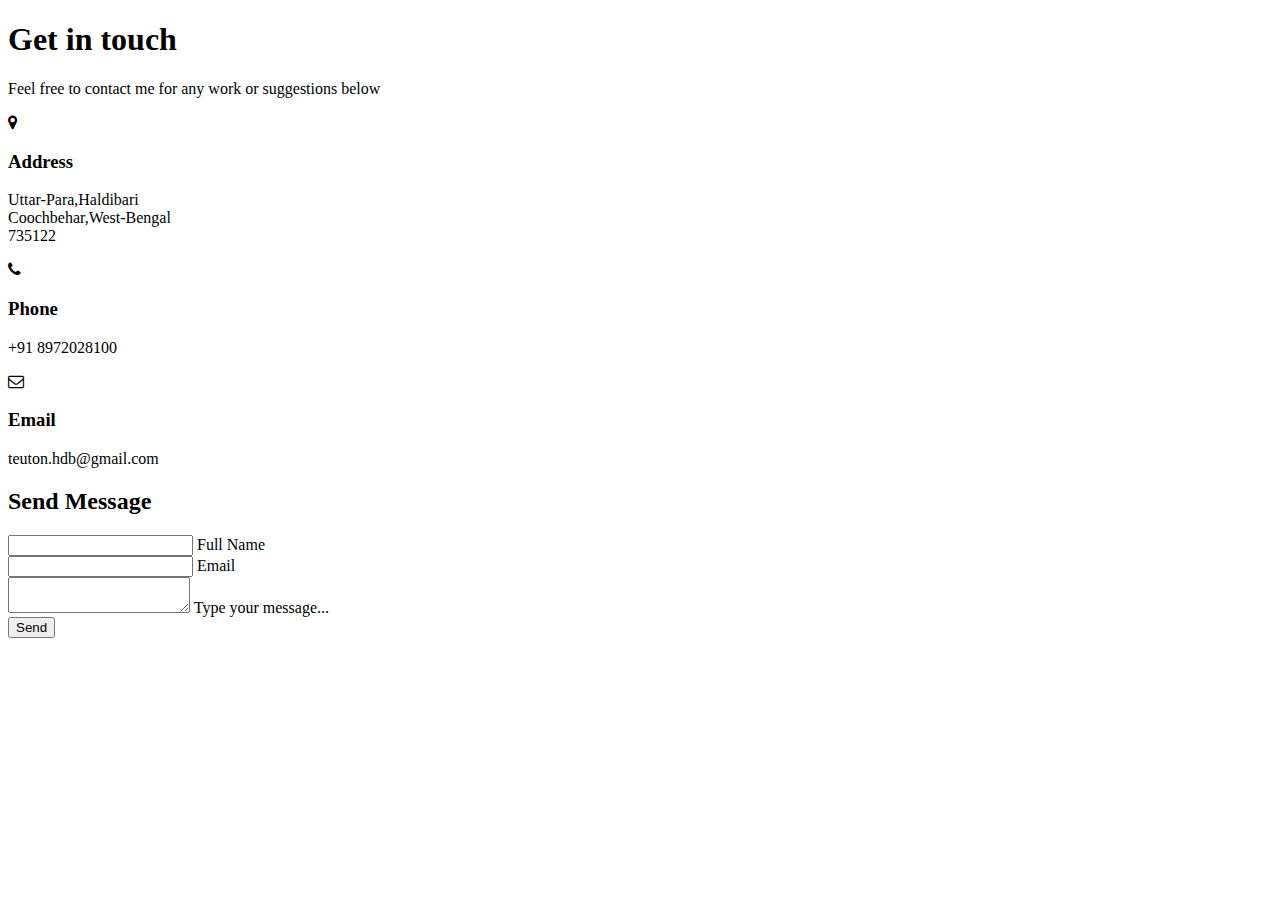
==== Contact/getintouch.html @ ddd5873f "Add Get-in-touch page" ====
<!DOCTYPE html>
<html lang="en">
<head>
    <meta charset="UTF-8">
    <meta http-equiv="X-UA-Compatible" content="IE=edge">
    <meta name="viewport" content="width=device-width, initial-scale=1.0">
    <link rel="stylesheet" href="https://cdnjs.cloudflare.com/ajax/libs/font-awesome/4.7.0/css/font-awesome.min.css">
    <link rel="stylesheet" href="getintouch.css">
    <title>Contact</title>
</head>
<body>
    <section class="contact">
        <div class="content">
            <h1>Get in touch</h1>
            <p>Feel free to contact me for any work or suggestions below</p>
        </div>
        <div class="container">
            <div class="contactInfo">
                <div class="box">
                    <div class="icon"><i class="fa fa-map-marker" aria-hidden="true"></i></div>
                    <div class="text">
                        <h3>Address</h3>
                        <p>Uttar-Para,Haldibari <br>Coochbehar,West-Bengal <br>735122 </p>
                    </div>
                </div>
                <div class="box">
                    <div class="icon"><i class="fa fa-phone" aria-hidden="true"></i></div>
                    <div class="text">
                        <h3>Phone</h3>
                        <p>+91 8972028100</p>
                    </div>
                </div>
                <div class="box">
                    <div class="icon"><i class="fa fa-envelope-o" aria-hidden="true"></i></div>
                    <div class="text">
                        <h3>Email</h3>
                        <p>teuton.hdb@gmail.com</p>
                    </div>
                </div>
            </div>
            <div class="contactForm">
                <form>
                    <h2>Send Message</h2>
                    <div class="inputBox">
                        <input type="text" name="" required="required">
                        <span>Full Name</span>
                    </div>
                    <div class="inputBox">
                        <input type="text" name="" required="required">
                        <span>Email</span>
                    </div>
                    <div class="inputBox">
                        <textarea required="required"></textarea>
                        <span>Type your message...</span>
                    </div>
                    <div class="inputBox">
                        <input type="submit" name="" value="Send">
                    </div>
                </form>
            </div>
        </div>
    </section>
</body>
</html>
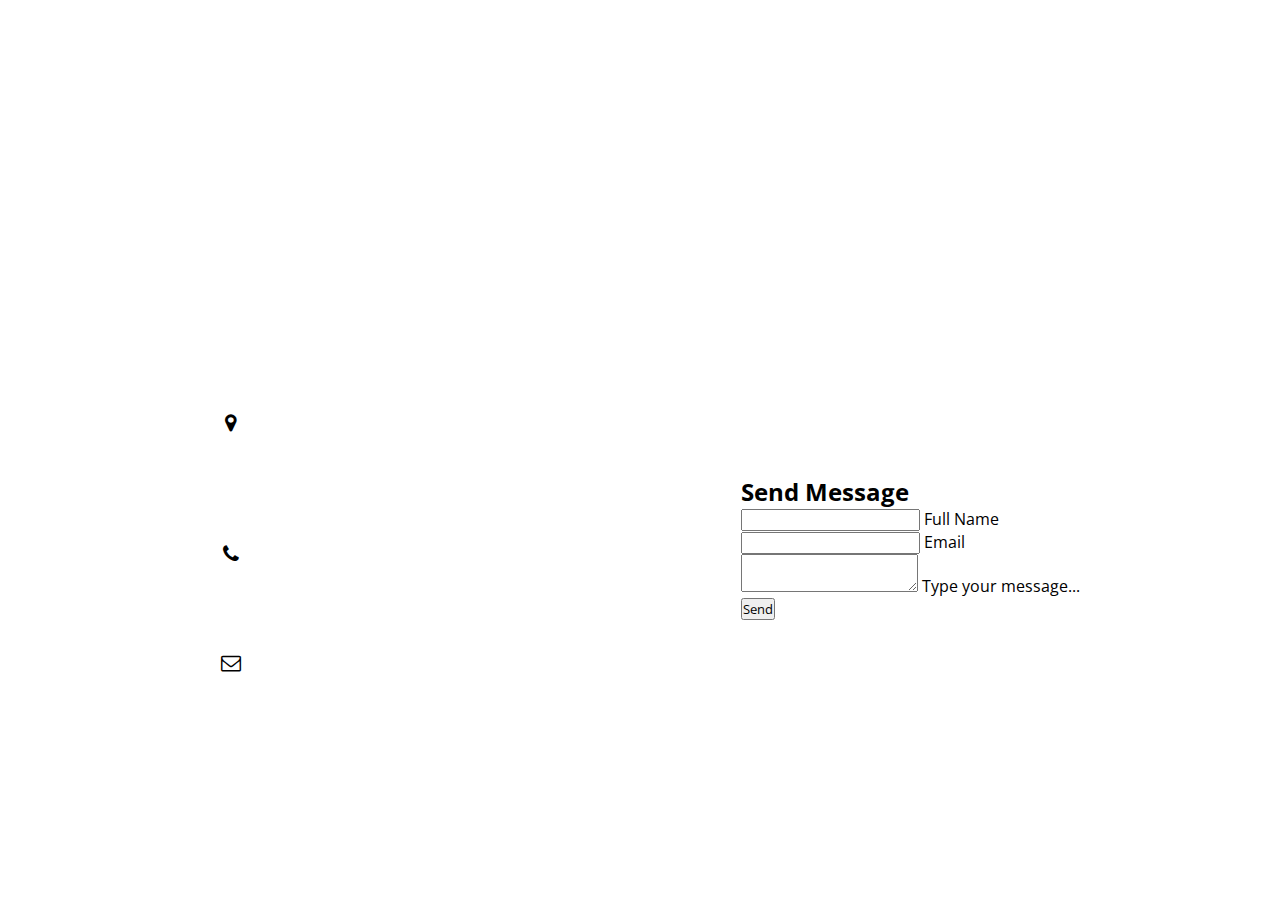
==== commit d292b19d: "setting up with style" ====
--- a/Contact/getintouch.html
+++ b/Contact/getintouch.html
@@ -12,7 +12,10 @@
     <section class="contact">
         <div class="content">
             <h1>Get in touch</h1>
-            <p>Feel free to contact me for any work or suggestions below</p>
+            <p>Feel free to contact me for any work or suggestions below
+                Lorem ipsum dolor sit amet consectetur, adipisicing elit. Commodi soluta quisquam aspernatur eum, facilis aliquid odio sint qui natus sapiente in, ex rem quidem quod sequi iusto asperiores enim tempora!
+                Deserunt, facere. Doloribus quis aperiam dolor, provident ut, illum debitis illo obcaecati earum officia aspernatur minima eius saepe dignissimos est facilis cupiditate quo autem, veritatis impedit ab eum ipsum libero.
+            </p>
         </div>
         <div class="container">
             <div class="contactInfo">
@@ -28,6 +31,7 @@
                     <div class="text">
                         <h3>Phone</h3>
                         <p>+91 8972028100</p>
+                        <p>+91 9775795017</p>
                     </div>
                 </div>
                 <div class="box">
@@ -35,6 +39,7 @@
                     <div class="text">
                         <h3>Email</h3>
                         <p>teuton.hdb@gmail.com</p>
+                        <p>tonroy.jptt@gmail.com</p>
                     </div>
                 </div>
             </div>
--- a/Contact/getintouch.css
+++ b/Contact/getintouch.css
@@ -0,0 +1,80 @@
+@import url('https://fonts.googleapis.com/css2?family=Open+Sans:ital,wght@1,300&family=Poppins:wght@300&family=Roboto:wght@300&family=Shantell+Sans:wght@300&family=Ubuntu:wght@300&display=swap');
+
+*{
+    margin: 0;
+    padding: 0;
+    box-sizing: border-box;
+    /* font-family: 'Poppins', sans-serif; */
+    font-family: 'Open Sans', sans-serif;
+}
+
+.contact{
+    position: relative;
+    min-height: 100vh;
+    padding: 50px 100px;
+    display: flex;
+    justify-content: center;
+    align-items: center;
+    flex-direction: column;
+    /* set photo on background */
+    background: url(bg.jpg);
+    background-size: cover;
+}
+
+.contact .content{
+    max-width: 800px;
+    text-align: center;
+}
+
+.contact .content h1{
+    font-size: 40px;
+    font-weight: 800;
+    color: #fff;
+}
+
+.contact .content p{
+    font-weight: 400;
+    color: #fff;
+}
+
+.container{
+    width: 100%;
+    display: flex;
+    justify-content: center;
+    align-items: center;
+    margin-top: 30px;
+}
+
+.container .contactInfo{
+    width: 50%;
+    display: flex;
+    /* justify-content: center;
+    align-items: center; */
+    flex-direction: column;
+}
+
+.container .contactInfo .box{
+    position: relative;
+    padding: 20px 0;
+    display: flex;
+}
+
+.container .contactInfo .box .icon{
+    min-width: 60px;
+    height: 60px;
+    background: #fff;
+    display: flex;
+    justify-content: center;
+    align-items: center;
+    border-radius: 50%;
+    margin-right: 20px;
+    font-size: 20px;
+}
+
+.container .contactInfo .box .text{
+    display: flex;
+    margin-left: 20px;
+    font-size: 16px;
+    color: #fff;
+    flex-direction: column;
+}